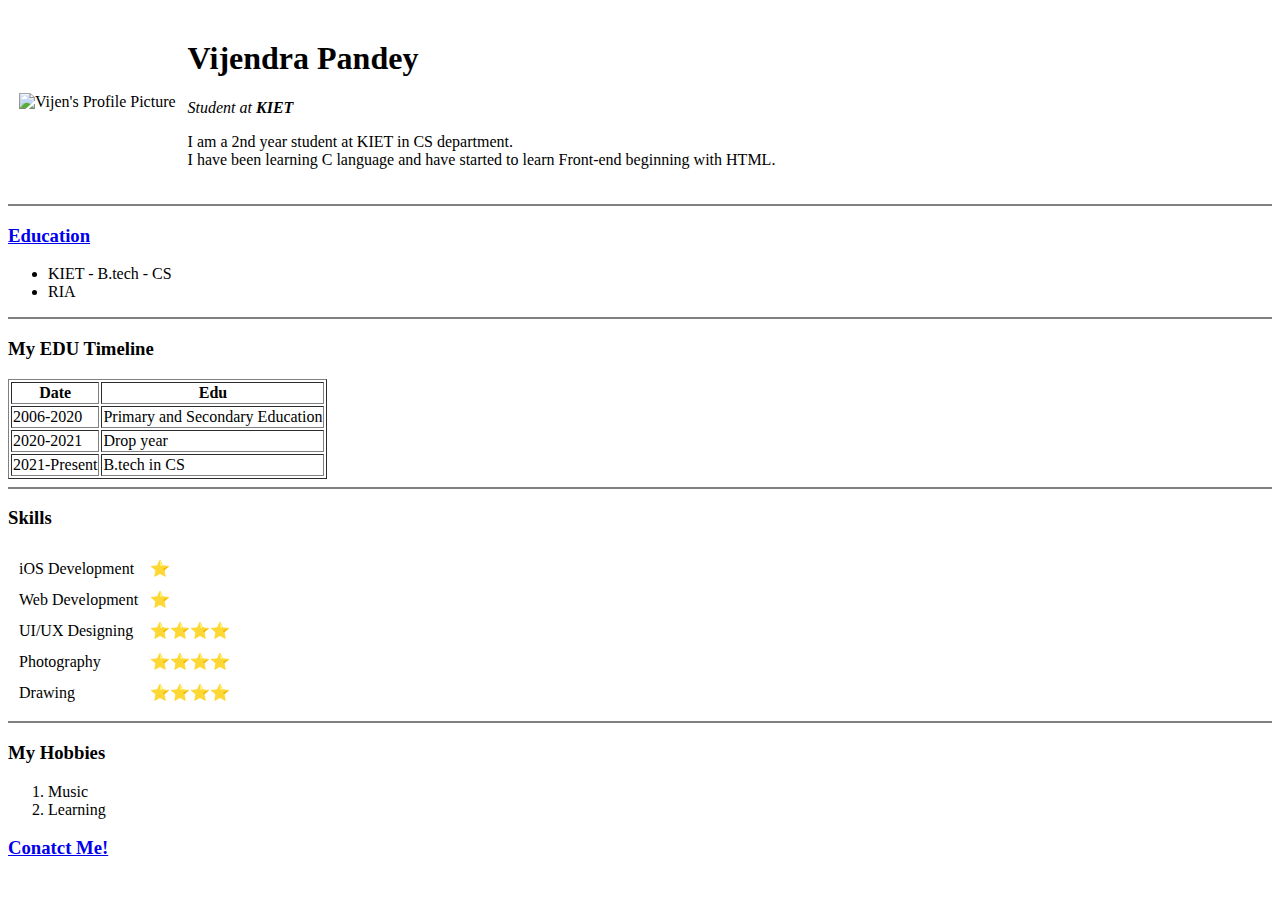
==== index.html @ 9b5b488e "Added first HTML project files" ====
<!DOCTYPE html>
<html lang="en" dir="ltr">
  <head>
    <meta charset="utf-8">
    <meta http-equiv="refresh" content="10">
    <title>Vijen's Site💚</title>
  </head>
  <body>
    <table cellspacing="10">
      <tr>
        <td><img src="IMG_20220418_000514-modified.png" alt="Vijen's Profile Picture" width="200" height="200"></td>
        <td><h1>Vijendra Pandey</h1>
        <em><p>Student at<strong> KIET </strong> </p></em>
        <p>I am a 2nd year student at KIET in CS department.
          <br>I have been learning C language and have started to learn Front-end beginning with HTML.</p></td>
      </tr>
    </table>


    <hr size="2" noshade>
    <h3><a href="Education.html">Education</a></h3>
    <ul>
      <li>KIET - B.tech - CS</li>
      <li>RIA</li>
    </ul>
    <hr size="2" noshade>
    <h3>My EDU Timeline</h3>
    <table border="1">
      <thead>
        <tr>
          <th>Date</th>
          <th>Edu</th>
        </tr>
      </thead>
      <tbody>
        <tr>
          <td>2006-2020</td>
          <td>Primary and Secondary Education</td>
        </tr>
        <tr>
          <td>2020-2021</td>
          <td>Drop year</td>
        </tr>
        <tr>
          <td>2021-Present </td>
          <td>B.tech in CS</td>
        </tr>
      </tbody>
    </table>
    <hr size="2" noshade>
    <h3>Skills</h3>
    <table cellspacing="10">
      <tr>
        <td>iOS Development</td>
        <td>⭐</td>
      </tr>
      <tr>
        <td>Web Development</td>
        <td>⭐</td>
      </tr>
      <tr>
        <td>UI/UX Designing</td>
        <td>⭐⭐⭐⭐</td>
      </tr>
      <tr>
        <td>Photography</td>
        <td>⭐⭐⭐⭐</td>
      </tr>
      <tr>
        <td>Drawing</td>
        <td>⭐⭐⭐⭐</td>
      </tr>
    </table>






    <hr size="2" noshade>
    <h3>My Hobbies</h3>
    <ol>
      <li>Music</li>
      <li>Learning</li>
    </ol>
    <h3><a href="Contact Me.html">Conatct Me!</a></h3>



  </body>
</html>
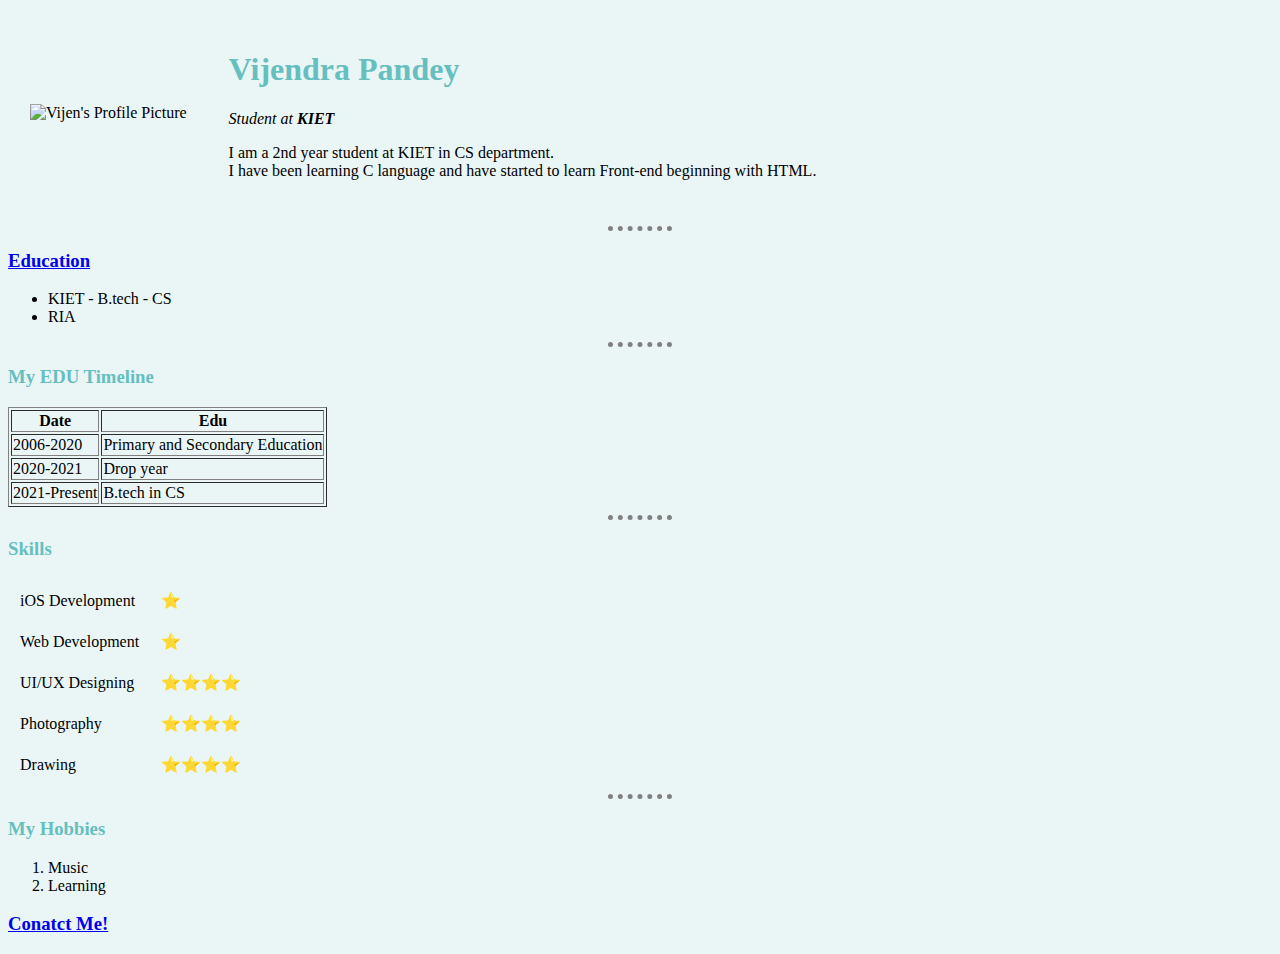
==== commit ade872ab: "Linked CSS file" ====
--- a/index.html
+++ b/index.html
@@ -1,91 +1,98 @@
 <!DOCTYPE html>
 <html lang="en" dir="ltr">
-  <head>
-    <meta charset="utf-8">
-    <meta http-equiv="refresh" content="10">
-    <title>Vijen's Site💚</title>
-  </head>
-  <body>
-    <table cellspacing="10">
+
+<head>
+  <meta charset="utf-8">
+  <meta http-equiv="refresh" content="10">
+  <meta name="viewport" content="width=device-width, initial-scale=1.0">
+  <title>Vijen's Site💚</title>
+  <link rel="stylesheet" href="styles.css">
+  <link rel="icon" type="image/png" href="IMG_20220418_000514-modified.png">
+</head>
+
+<body>
+  <table cellpadding="20">
+    <tr>
+      <td><img src="IMG_20220418_000514-modified.png" alt="Vijen's Profile Picture" width="200" height="200"></td>
+      <td>
+        <h1>Vijendra Pandey</h1>
+        <em>
+          <p>Student at<strong> KIET </strong> </p>
+        </em>
+        <p>I am a 2nd year student at KIET in CS department.
+          <br>I have been learning C language and have started to learn Front-end beginning with HTML.
+        </p>
+      </td>
+    </tr>
+  </table>
+
+  <hr size="2" noshade>
+
+  <h3><a href="Education.html">Education</a></h3>
+  <ul>
+    <li>KIET - B.tech - CS</li>
+    <li>RIA</li>
+  </ul>
+  <hr size="2" noshade>
+  <h3>My EDU Timeline</h3>
+  <table border="1">
+    <thead>
       <tr>
-        <td><img src="IMG_20220418_000514-modified.png" alt="Vijen's Profile Picture" width="200" height="200"></td>
-        <td><h1>Vijendra Pandey</h1>
-        <em><p>Student at<strong> KIET </strong> </p></em>
-        <p>I am a 2nd year student at KIET in CS department.
-          <br>I have been learning C language and have started to learn Front-end beginning with HTML.</p></td>
+        <th>Date</th>
+        <th>Edu</th>
       </tr>
-    </table>
+    </thead>
+    <tbody>
+      <tr>
+        <td>2006-2020</td>
+        <td>Primary and Secondary Education</td>
+      </tr>
+      <tr>
+        <td>2020-2021</td>
+        <td>Drop year</td>
+      </tr>
+      <tr>
+        <td>2021-Present </td>
+        <td>B.tech in CS</td>
+      </tr>
+    </tbody>
+  </table>
+
+  <hr size="2" noshade>
+
+  <h3>Skills</h3>
+  <table cellpadding="10">
+    <tr>
+      <td>iOS Development</td>
+      <td>⭐</td>
+    </tr>
+    <tr>
+      <td>Web Development</td>
+      <td>⭐</td>
+    </tr>
+    <tr>
+      <td>UI/UX Designing</td>
+      <td>⭐⭐⭐⭐</td>
+    </tr>
+    <tr>
+      <td>Photography</td>
+      <td>⭐⭐⭐⭐</td>
+    </tr>
+    <tr>
+      <td>Drawing</td>
+      <td>⭐⭐⭐⭐</td>
+    </tr>
+  </table>
 
 
-    <hr size="2" noshade>
-    <h3><a href="Education.html">Education</a></h3>
-    <ul>
-      <li>KIET - B.tech - CS</li>
-      <li>RIA</li>
-    </ul>
-    <hr size="2" noshade>
-    <h3>My EDU Timeline</h3>
-    <table border="1">
-      <thead>
-        <tr>
-          <th>Date</th>
-          <th>Edu</th>
-        </tr>
-      </thead>
-      <tbody>
-        <tr>
-          <td>2006-2020</td>
-          <td>Primary and Secondary Education</td>
-        </tr>
-        <tr>
-          <td>2020-2021</td>
-          <td>Drop year</td>
-        </tr>
-        <tr>
-          <td>2021-Present </td>
-          <td>B.tech in CS</td>
-        </tr>
-      </tbody>
-    </table>
-    <hr size="2" noshade>
-    <h3>Skills</h3>
-    <table cellspacing="10">
-      <tr>
-        <td>iOS Development</td>
-        <td>⭐</td>
-      </tr>
-      <tr>
-        <td>Web Development</td>
-        <td>⭐</td>
-      </tr>
-      <tr>
-        <td>UI/UX Designing</td>
-        <td>⭐⭐⭐⭐</td>
-      </tr>
-      <tr>
-        <td>Photography</td>
-        <td>⭐⭐⭐⭐</td>
-      </tr>
-      <tr>
-        <td>Drawing</td>
-        <td>⭐⭐⭐⭐</td>
-      </tr>
-    </table>
+  <hr size="2" noshade>
+  <h3>My Hobbies</h3>
+  <ol>
+    <li>Music</li>
+    <li>Learning</li>
+  </ol>
+  <h3><a href="Contact Me.html">Conatct Me!</a></h3>
 
+</body>
 
-
-
-
-
-    <hr size="2" noshade>
-    <h3>My Hobbies</h3>
-    <ol>
-      <li>Music</li>
-      <li>Learning</li>
-    </ol>
-    <h3><a href="Contact Me.html">Conatct Me!</a></h3>
-
-
-
-  </body>
 </html>
--- a/styles.css
+++ b/styles.css
@@ -0,0 +1,16 @@
+body {
+  background-color: #EAF6F6;
+}
+
+hr {
+  background-color: #EAF6F6;
+  border-style: none;
+  border-top-style: dotted;
+  border-color: grey;
+  border-width: 5px;
+  width:5%;
+}
+
+h1,h3 {
+  color: #66BFBF;
+}
